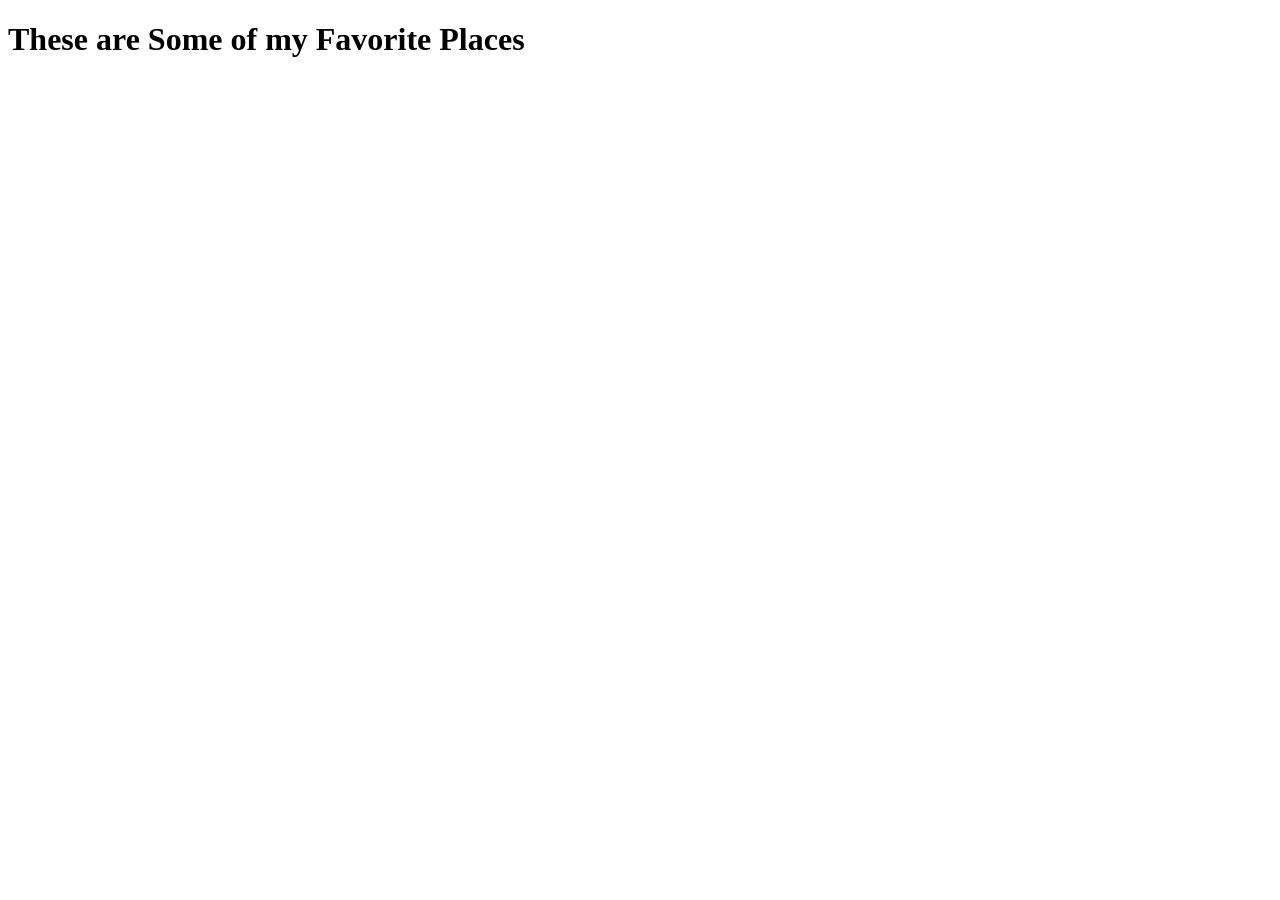
==== favorite-places.html @ 9e09409b "add favorite place and corresponding css" ====
<!DOCTYPE html>
<html>
  <head>
    <meta charset="utf-8">
    <title>My Favorite Places</title>
    <link rel="stylesheet" href="/css/master.css" type="text/css">
  </head>
  <body>
    <h1>These are Some of my Favorite Places</h1>

  </body>
</html>
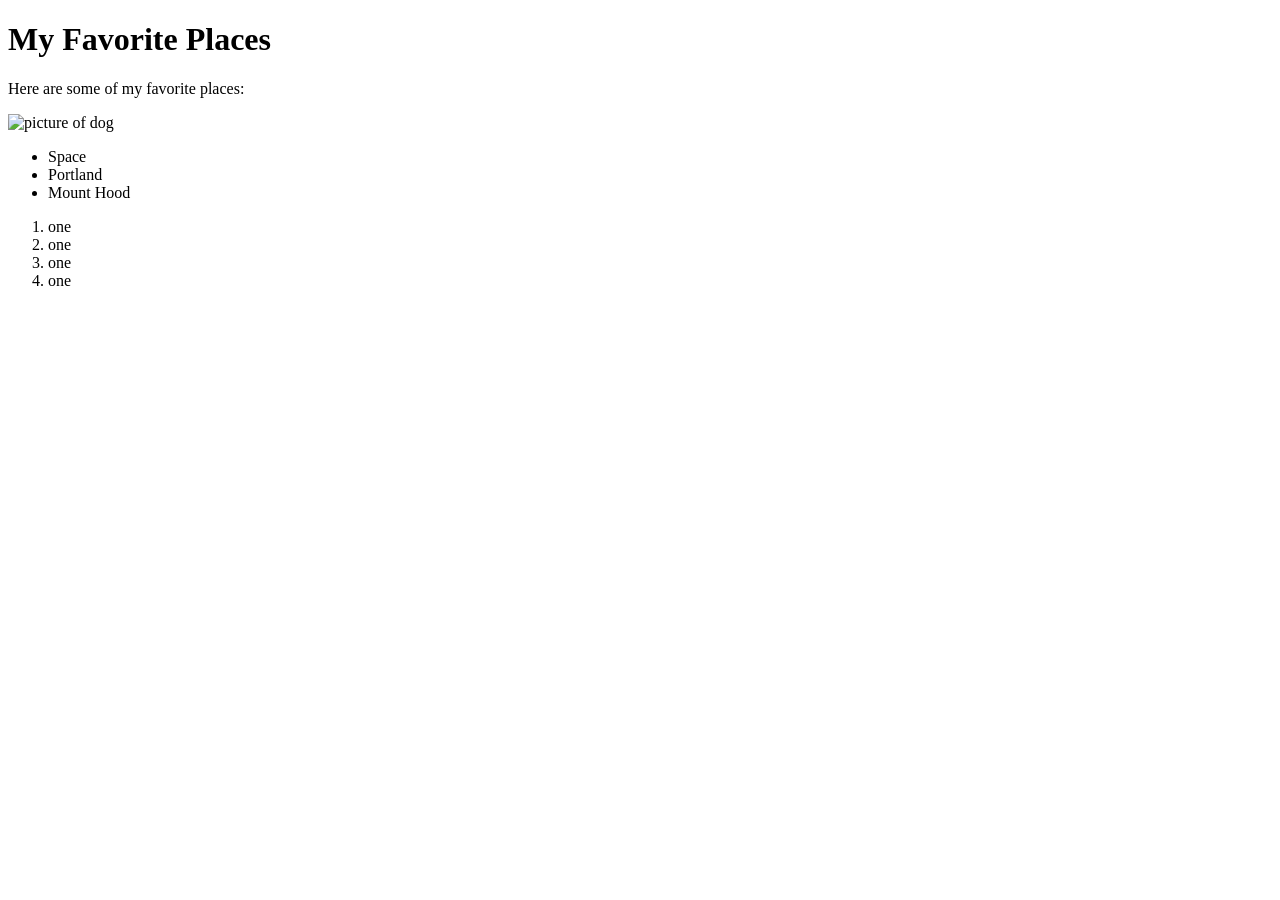
==== commit 9cd3ed6d: "added content to html and color to css file" ====
--- a/favorite-places.html
+++ b/favorite-places.html
@@ -2,11 +2,32 @@
 <html>
   <head>
     <meta charset="utf-8">
-    <title>My Favorite Places</title>
-    <link rel="stylesheet" href="/css/master.css" type="text/css">
+    <title>Hello!</title>
+    <link rel="stylesheet" href="css/styles2.css" type="text/css">
   </head>
+
   <body>
-    <h1>These are Some of my Favorite Places</h1>
+    <h1>My Favorite Places</h1>
 
-  </body>
+
+
+
+<p>Here are some of my favorite places:</p>
+<img src="image/image.jpeg" alt="picture of dog">
+<ul>
+  <li>Space</li>
+  <li>Portland</li>
+  <li>Mount Hood</li>
+
+</ul>
+
+<ol>
+  <li>one</li>
+  <li>one</li>
+  <li>one</li>
+  <li>one</li>
+</ol>
+
+
+</body>
 </html>
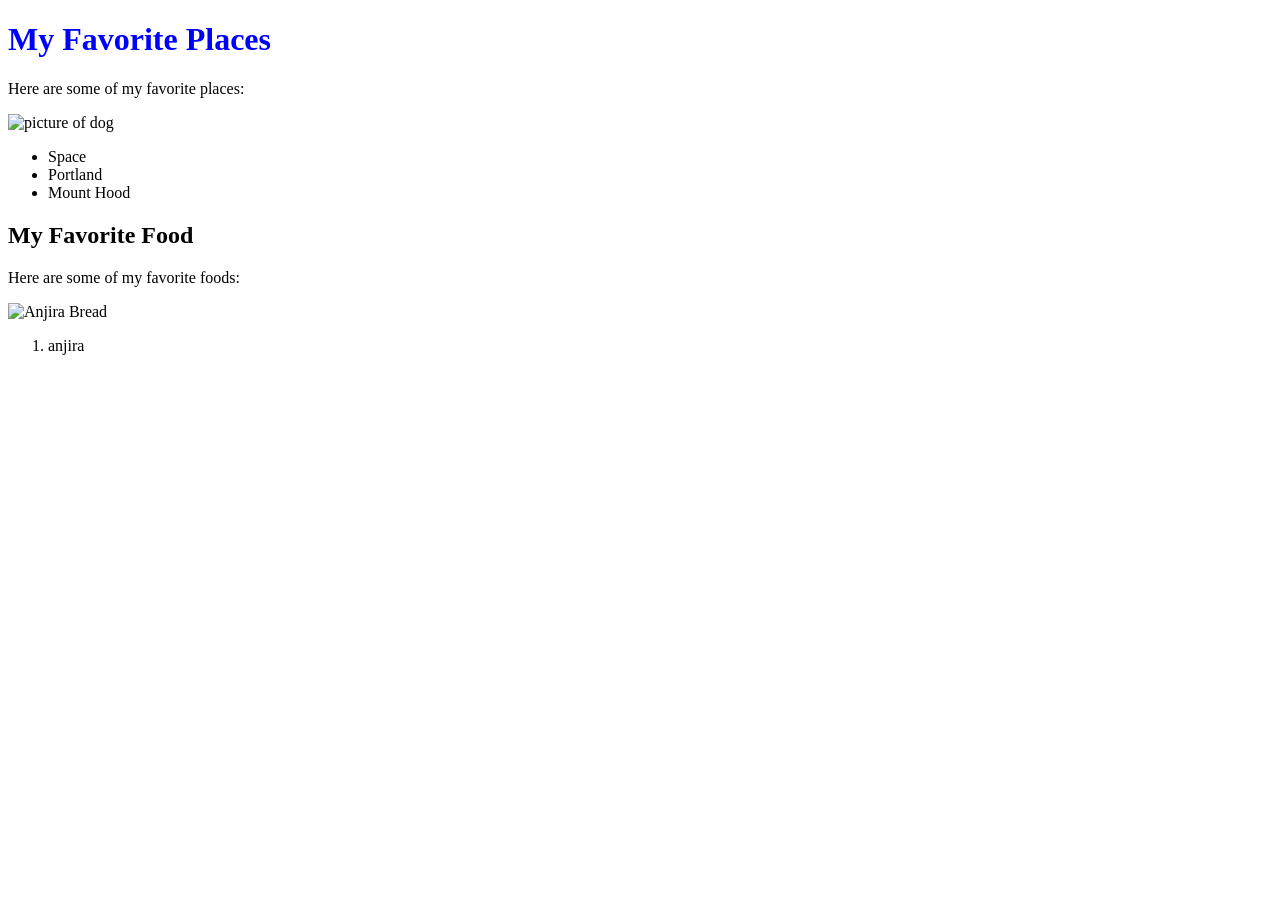
==== commit e0b499b3: "changed file name" ====
--- a/favorite-places.html
+++ b/favorite-places.html
@@ -20,14 +20,13 @@
   <li>Mount Hood</li>
 
 </ul>
+<h2>My Favorite Food</h2>
 
+<p> Here are some of my favorite foods: </p>
+<img src="http://www.spiceroots.com/spiceroots/wp-content/uploads/2016/01/Injera-3.jpg" alt="Anjira Bread">
 <ol>
-  <li>one</li>
-  <li>one</li>
-  <li>one</li>
-  <li>one</li>
+  <li>anjira</li>
 </ol>
-
 
 </body>
 </html>
--- a/css/styles2.css
+++ b/css/styles2.css
@@ -0,0 +1,4 @@
+h1 {
+  color: blue;
+}
+h2 
